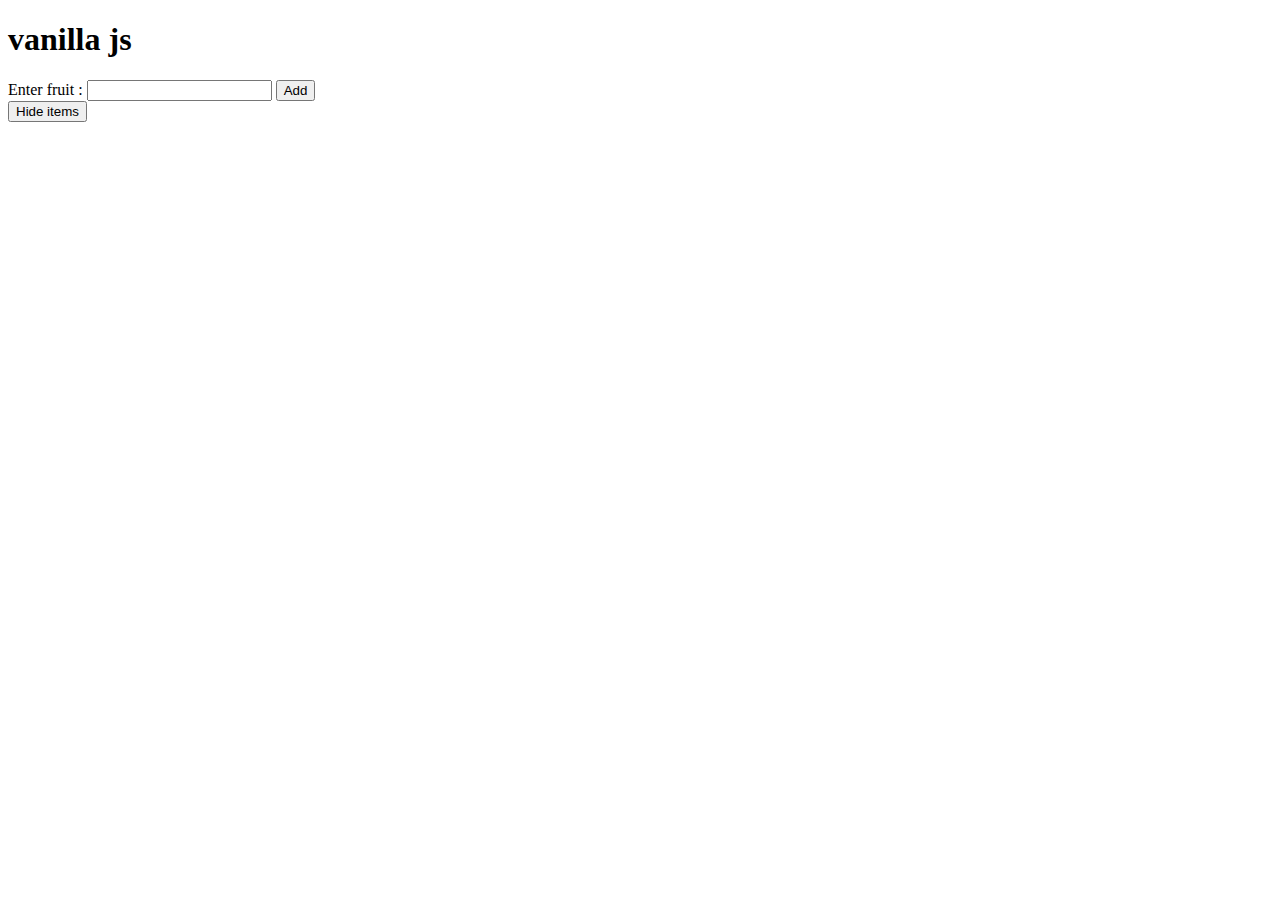
==== index.html @ 207aaba4 "first commit" ====
<!DOCTYPE html>
<html lang="en">

<head>
    <meta charset="UTF-8">
    <meta name="viewport" content="width=device-width, initial-scale=1.0">
    <title>Vanilla Javascript</title>
</head>

<body>
    <h1>vanilla js</h1>

    <label for="input-field">Enter fruit :</label>
    <input type="text" name="input-field" id="input-field">
    <button id="input-submit">Add </button>


    <div class="item-container">
        <button id="toggle-btn">Hide items</button>
        <ul id="items">

        </ul>
    </div>


    <script src="main.js"></script>
</body>

</html>
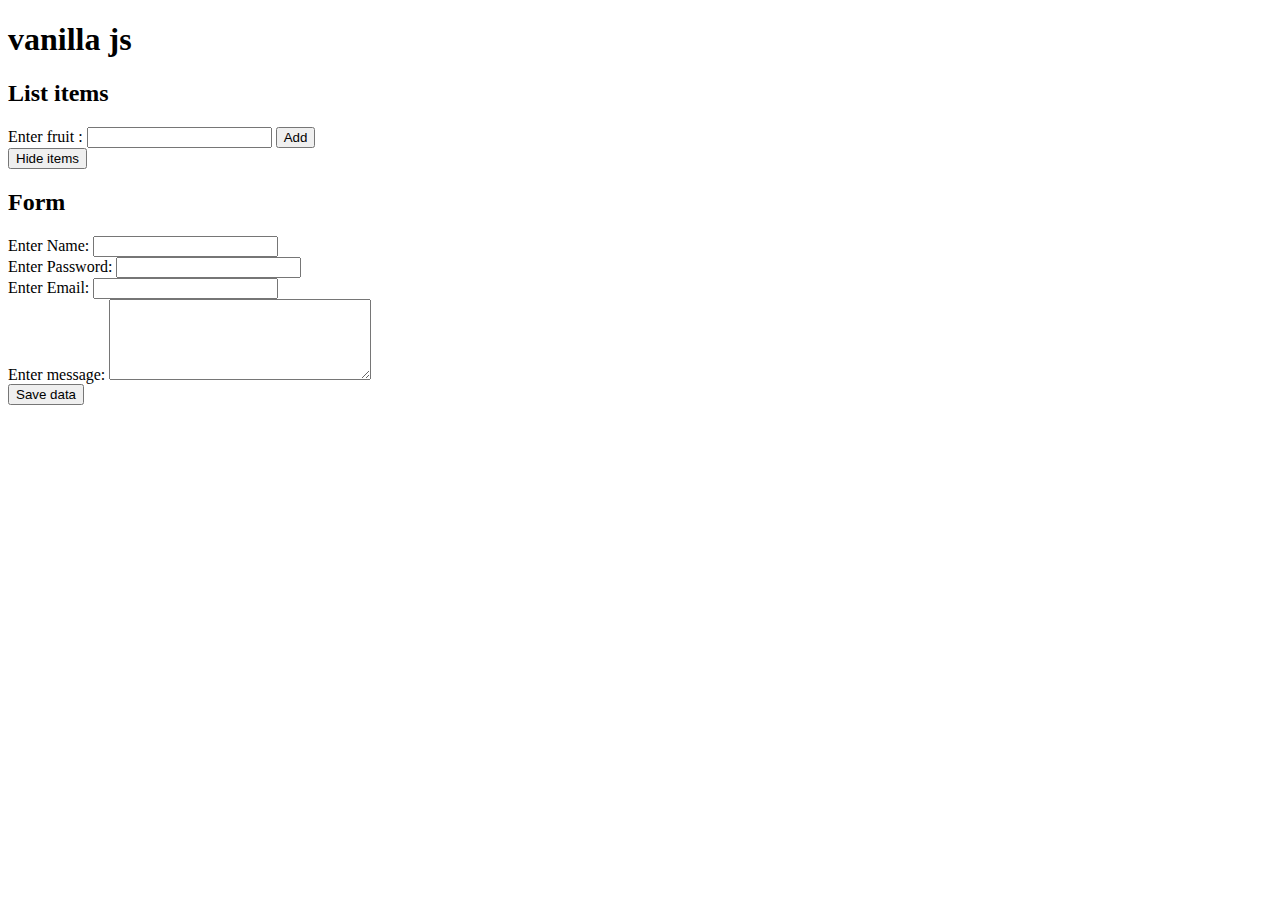
==== commit c44ca910: "form" ====
--- a/index.html
+++ b/index.html
@@ -9,6 +9,7 @@
 
 <body>
     <h1>vanilla js</h1>
+    <h2>List items</h2>
 
     <label for="input-field">Enter fruit :</label>
     <input type="text" name="input-field" id="input-field">
@@ -22,6 +23,27 @@
         </ul>
     </div>
 
+    <h2>Form</h2>
+    <form id="form1">
+        <label for="name">Enter Name: </label>
+        <input type="text" id="name" name="name">
+        <br>
+        <label for="password">Enter Password: </label>
+        <input type="password" id="password" name="password">
+        <br>
+        <label for="email">Enter Email: </label>
+        <input type="email" id="email" name="email">
+        <br>
+        <label for="message">Enter message: </label>
+        <textarea type="text" id="message" name="message" rows="5" cols="30"></textarea>
+        <br>
+        <button id="submit-btn" type="submit" value="Submit">Save data</button>
+
+    </form>
+    <p id="form-details">
+
+    </p>
+
 
     <script src="main.js"></script>
 </body>
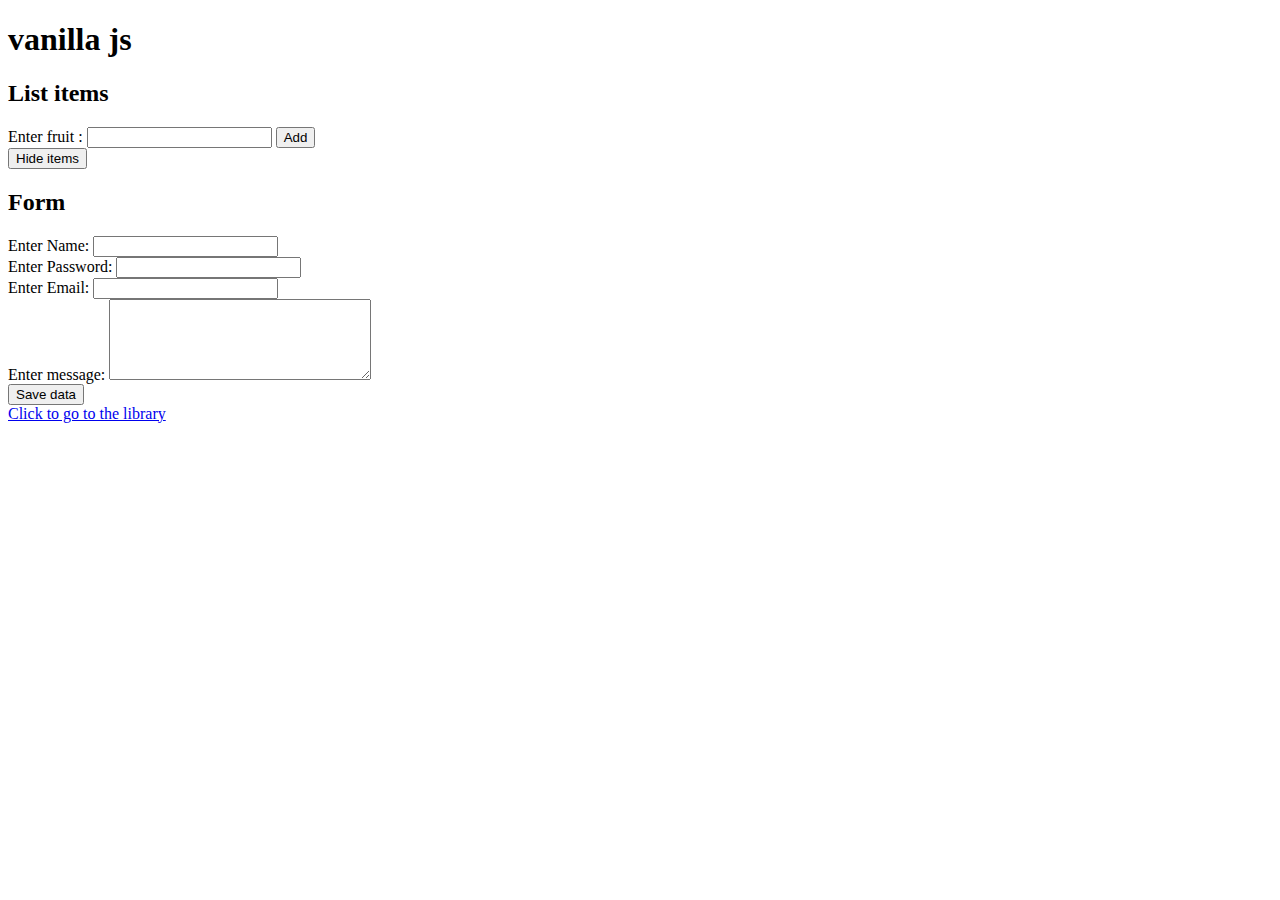
==== commit 12be5d14: "display the books" ====
--- a/index.html
+++ b/index.html
@@ -40,11 +40,11 @@
         <button id="submit-btn" type="submit" value="Submit">Save data</button>
 
     </form>
-    <p id="form-details">
+    <div id="form-details">
 
-    </p>
+    </div>
 
-
+    <a class="button" href="library.html">Click to go to the library </a>
     <script src="main.js"></script>
 </body>
 
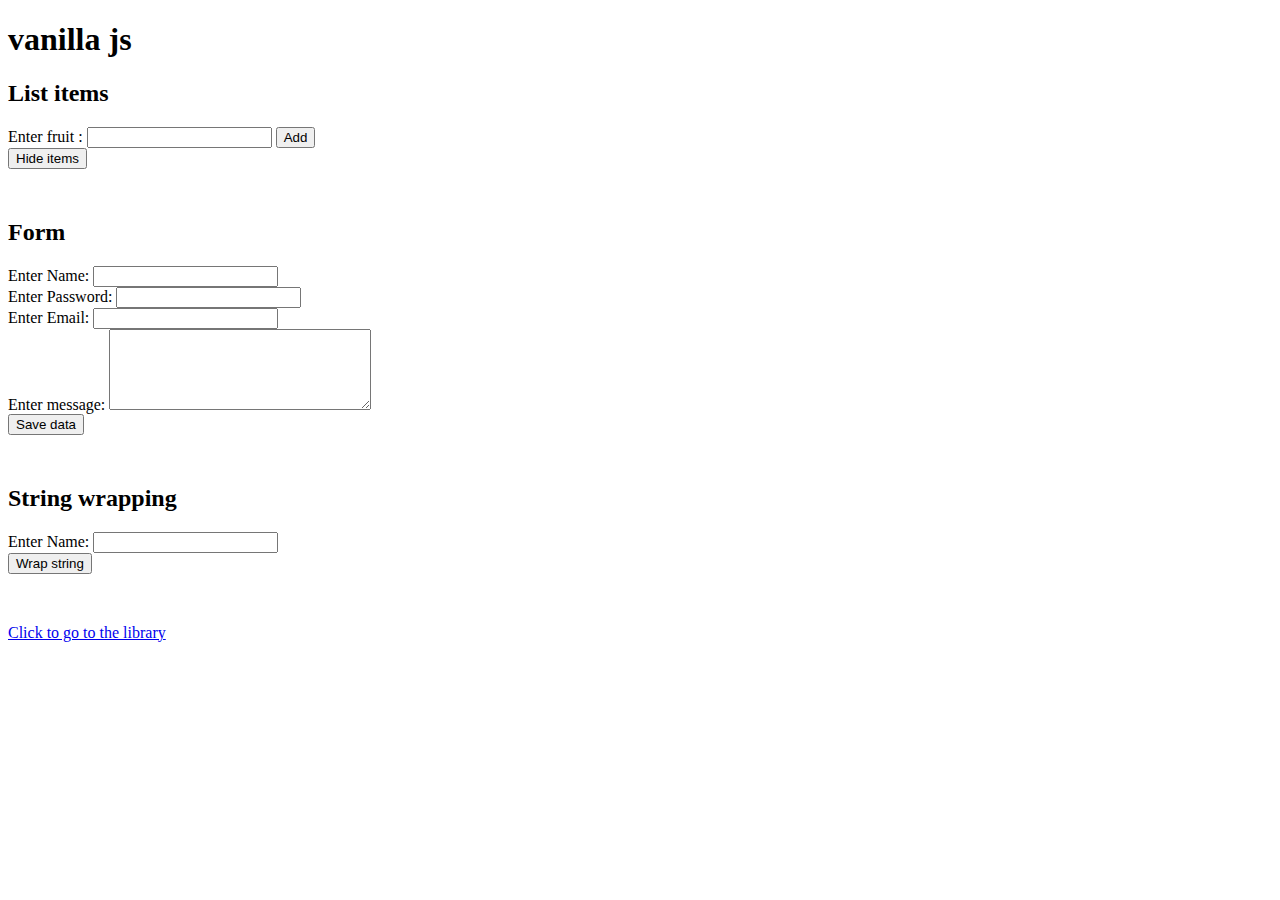
==== commit 356b0c14: "string wrap in span" ====
--- a/index.html
+++ b/index.html
@@ -4,45 +4,57 @@
 <head>
     <meta charset="UTF-8">
     <meta name="viewport" content="width=device-width, initial-scale=1.0">
+    <link rel="stylesheet" href="style.css">
     <title>Vanilla Javascript</title>
 </head>
 
 <body>
     <h1>vanilla js</h1>
-    <h2>List items</h2>
+    <section>
+        <h2>List items</h2>
 
-    <label for="input-field">Enter fruit :</label>
-    <input type="text" name="input-field" id="input-field">
-    <button id="input-submit">Add </button>
+        <label for="input-field">Enter fruit :</label>
+        <input type="text" name="input-field" id="input-field">
+        <button id="input-submit">Add </button>
 
 
-    <div class="item-container">
-        <button id="toggle-btn">Hide items</button>
-        <ul id="items">
+        <div class="item-container">
+            <button id="toggle-btn">Hide items</button>
+            <ul id="items"></ul>
+        </div>
+    </section>
 
-        </ul>
-    </div>
+    <section>
+        <h2>Form</h2>
+        <form id="form1">
+            <label for="name">Enter Name: </label>
+            <input type="text" id="name" name="name">
+            <br>
+            <label for="password">Enter Password: </label>
+            <input type="password" id="password" name="password">
+            <br>
+            <label for="email">Enter Email: </label>
+            <input type="email" id="email" name="email">
+            <br>
+            <label for="message">Enter message: </label>
+            <textarea type="text" id="message" name="message" rows="5" cols="30"></textarea>
+            <br>
+            <button id="submit-btn" type="submit" value="Submit">Save data</button>
 
-    <h2>Form</h2>
-    <form id="form1">
-        <label for="name">Enter Name: </label>
-        <input type="text" id="name" name="name">
-        <br>
-        <label for="password">Enter Password: </label>
-        <input type="password" id="password" name="password">
-        <br>
-        <label for="email">Enter Email: </label>
-        <input type="email" id="email" name="email">
-        <br>
-        <label for="message">Enter message: </label>
-        <textarea type="text" id="message" name="message" rows="5" cols="30"></textarea>
-        <br>
-        <button id="submit-btn" type="submit" value="Submit">Save data</button>
+        </form>
+        <div id="form-details"></div>
+    </section>
 
-    </form>
-    <div id="form-details">
+    <section id="string-wrap">
+        <h2>String wrapping</h2>
+        <form id="form-string">
+            <label for="string">Enter Name: </label>
+            <input type="text" id="string" name="string">
+            <br>
+            <button type="submit" value="Submit">Wrap string</button>
+        </form>
+    </section>
 
-    </div>
 
     <a class="button" href="library.html">Click to go to the library </a>
     <script src="main.js"></script>
--- a/style.css
+++ b/style.css
@@ -0,0 +1,3 @@
+section {
+  margin-bottom: 50px;
+}
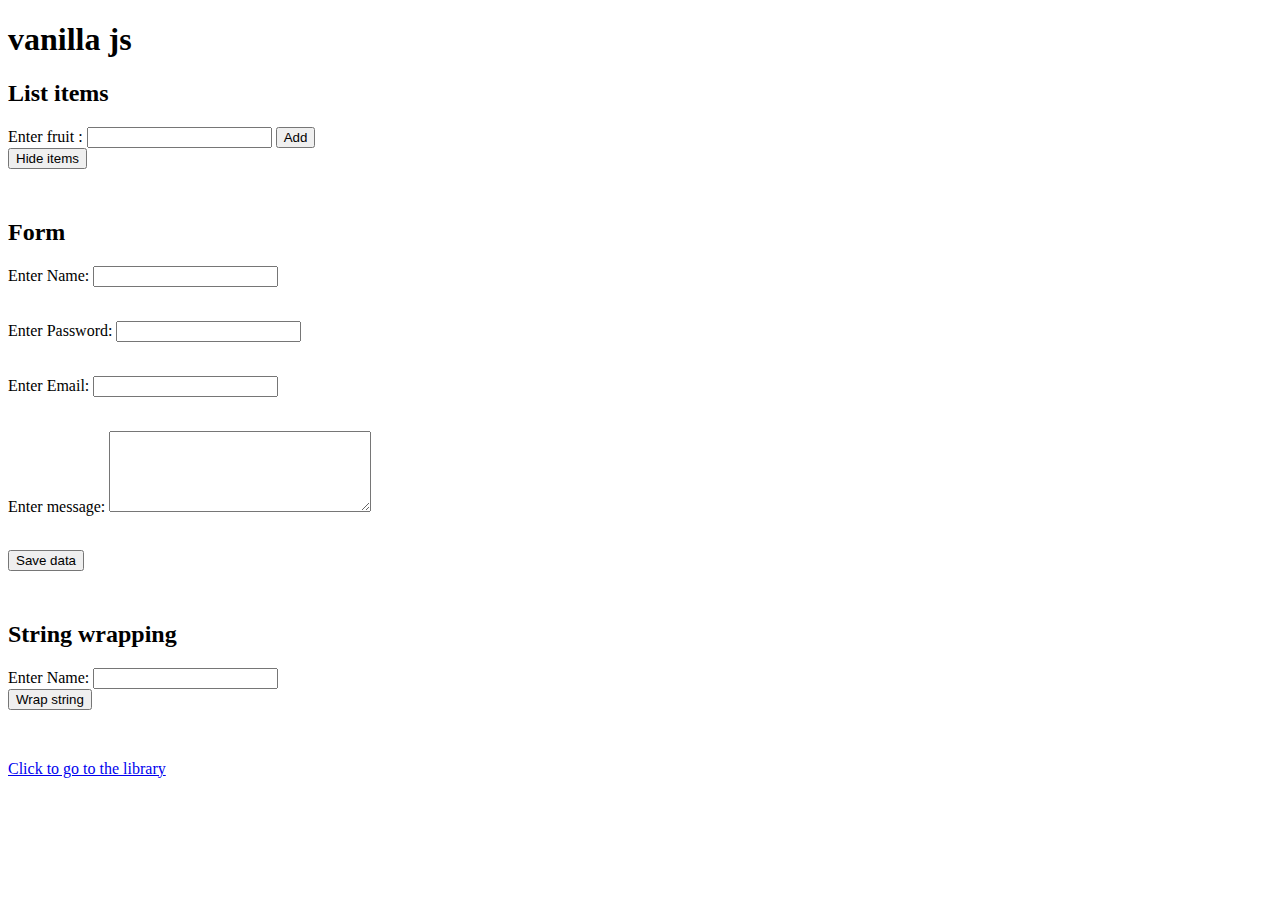
==== commit 6d140a01: "form validation" ====
--- a/index.html
+++ b/index.html
@@ -29,15 +29,27 @@
         <form id="form1">
             <label for="name">Enter Name: </label>
             <input type="text" id="name" name="name">
+            <span class="error">
+                <p id="name_error"></p>
+            </span>
             <br>
             <label for="password">Enter Password: </label>
             <input type="password" id="password" name="password">
+            <span class="error">
+                <p id="password_error"></p>
+            </span>
             <br>
             <label for="email">Enter Email: </label>
             <input type="email" id="email" name="email">
+            <span class="error">
+                <p id="email_error"></p>
+            </span>
             <br>
             <label for="message">Enter message: </label>
             <textarea type="text" id="message" name="message" rows="5" cols="30"></textarea>
+            <span class="error">
+                <p id="message_error"></p>
+            </span>
             <br>
             <button id="submit-btn" type="submit" value="Submit">Save data</button>
 
--- a/style.css
+++ b/style.css
@@ -1,3 +1,17 @@
 section {
   margin-bottom: 50px;
 }
+
+.span-area span {
+  opacity: 0;
+  transform: translateY(20px);
+  transition: all 0.3s ease-in-out;
+}
+.span-area span.animate {
+  opacity: 1;
+  transform: translateY(0px);
+  transition: all 0.3s ease-in-out;
+}
+.error {
+  color: red;
+}
